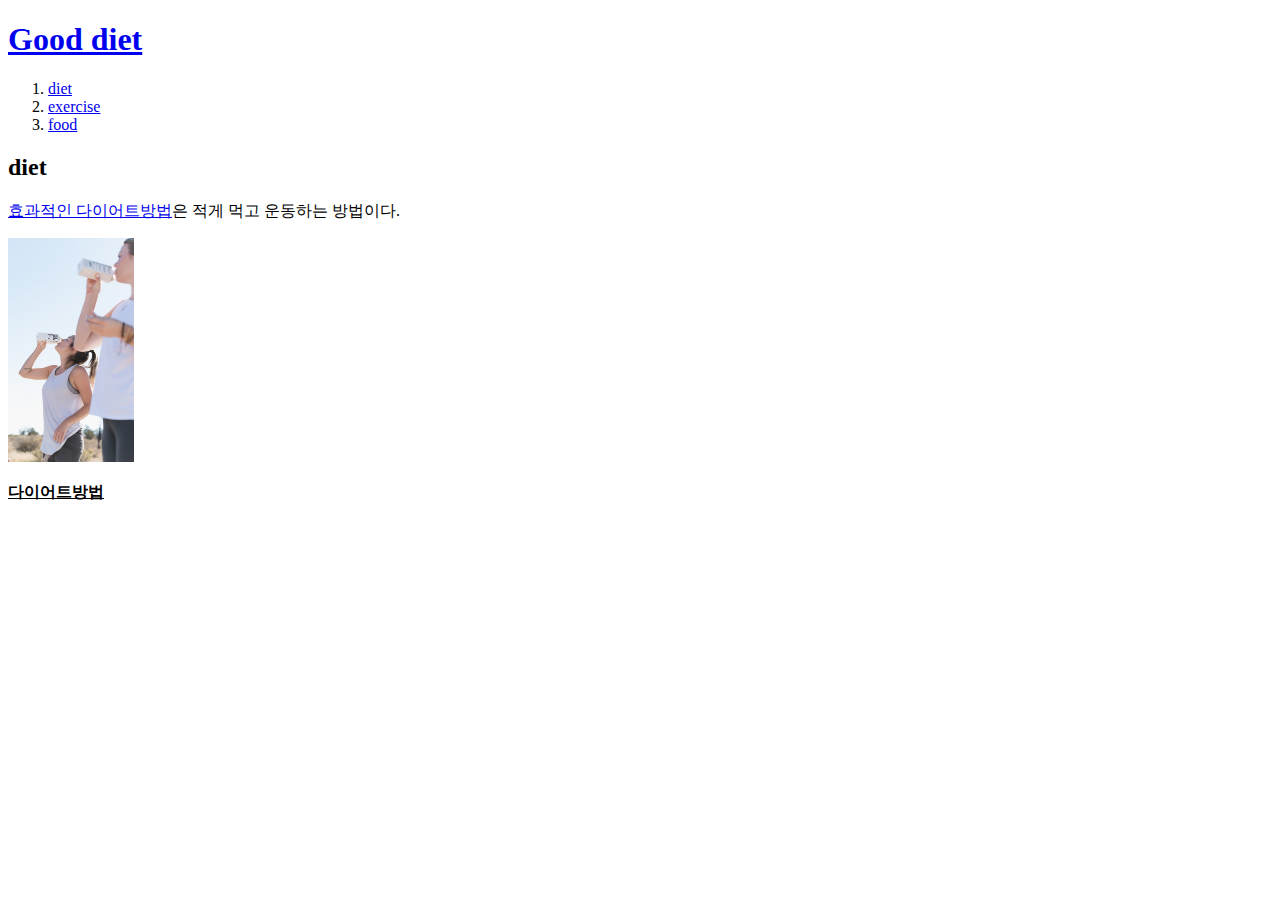
==== index.html @ 8495c060 "first version" ====
<!doctype html>

<html>
<head>
  <title>Good welcome</title>
  <meta charset="utf-8">
</head>
<body>
  <h1><a href="index.html">Good diet</a></h1>
  <ol>
    <li><a href="1.HTML">diet</a></li>
    <li><a href="2.HTML">exercise</a></li>
    <li><a href="3.HTML">food</a></li>
  </ol>
  <h2>diet</h2>
    <p><a href="https://m.post.naver.com/viewer/postView.nhn?volumeNo=9829500&memberNo=15460571&vType=VERTICAL" target="_blank" title="뱃살뺴기">효과적인 다이어트방법</a>은 적게 먹고 운동하는 방법이다.</p>
    <img src="exercise.jpg" width="10%">
    <p><strong><u>다이어트방법</u></strong></p>
</body>
</html>
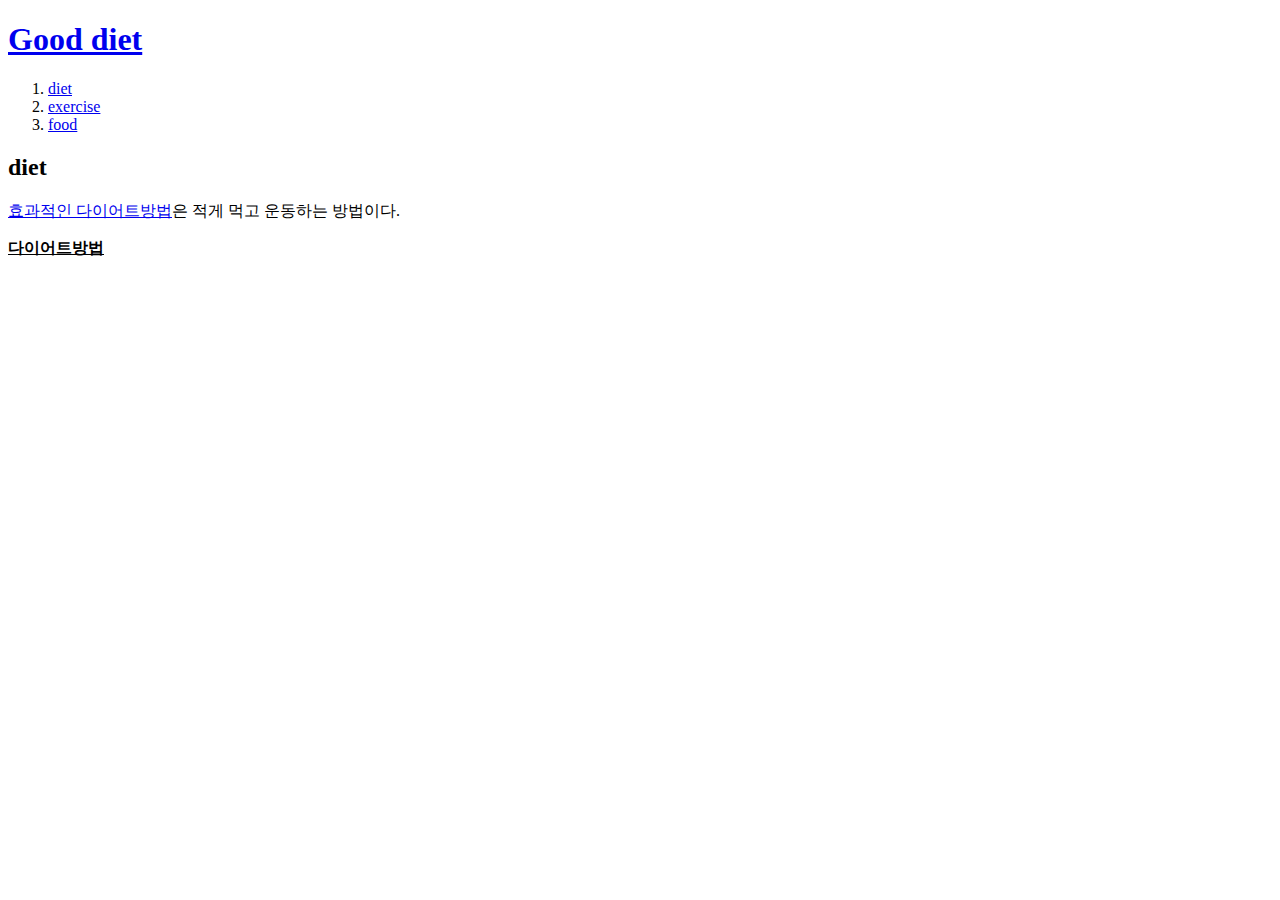
==== commit 542f9282: "Add files via upload" ====
--- a/index.html
+++ b/index.html
@@ -14,7 +14,6 @@
   </ol>
   <h2>diet</h2>
     <p><a href="https://m.post.naver.com/viewer/postView.nhn?volumeNo=9829500&memberNo=15460571&vType=VERTICAL" target="_blank" title="뱃살뺴기">효과적인 다이어트방법</a>은 적게 먹고 운동하는 방법이다.</p>
-    <img src="exercise.jpg" width="10%">
     <p><strong><u>다이어트방법</u></strong></p>
 </body>
 </html>
